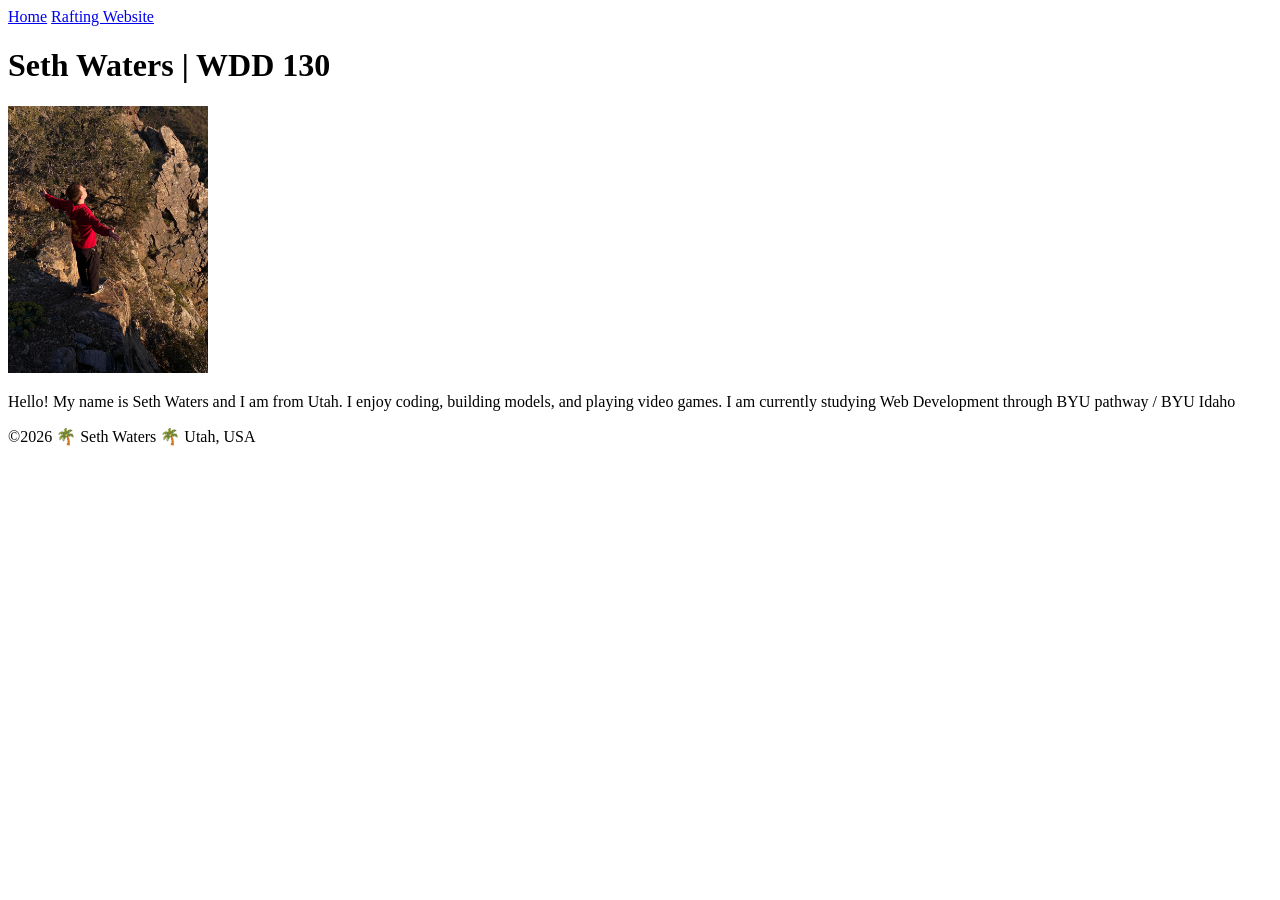
==== index.html @ d8624e6f "Fix image source path for profile photo in index.html" ====
<!DOCTYPE html>
<html lang="en-US">

<head>
    <meta charset="utf-8">
    <meta name="viewport" content="width=device-width,initial-scale=1.0">
    <title>Seth Waters | WDD 130</title>
</head>

<body>
    <header>
        <nav>
            <a href="#">Home</a>
            <a href="wwr/">Rafting Website</a>
        </nav>
    </header>
    <main>
        <h1>Seth Waters | WDD 130</h1>
        <img src="images/profile.jpeg" alt="Hello, my name is Seth Waters" width="200">
        <p>Hello! My name is Seth Waters and I am from Utah. I enjoy coding, building models, and playing video games. I am currently studying Web Development through BYU pathway / BYU Idaho</p>
    </main>
    <footer>
        <p>©2026 🌴 Seth Waters 🌴 Utah, USA</p>
    </footer>
</body>

</html>
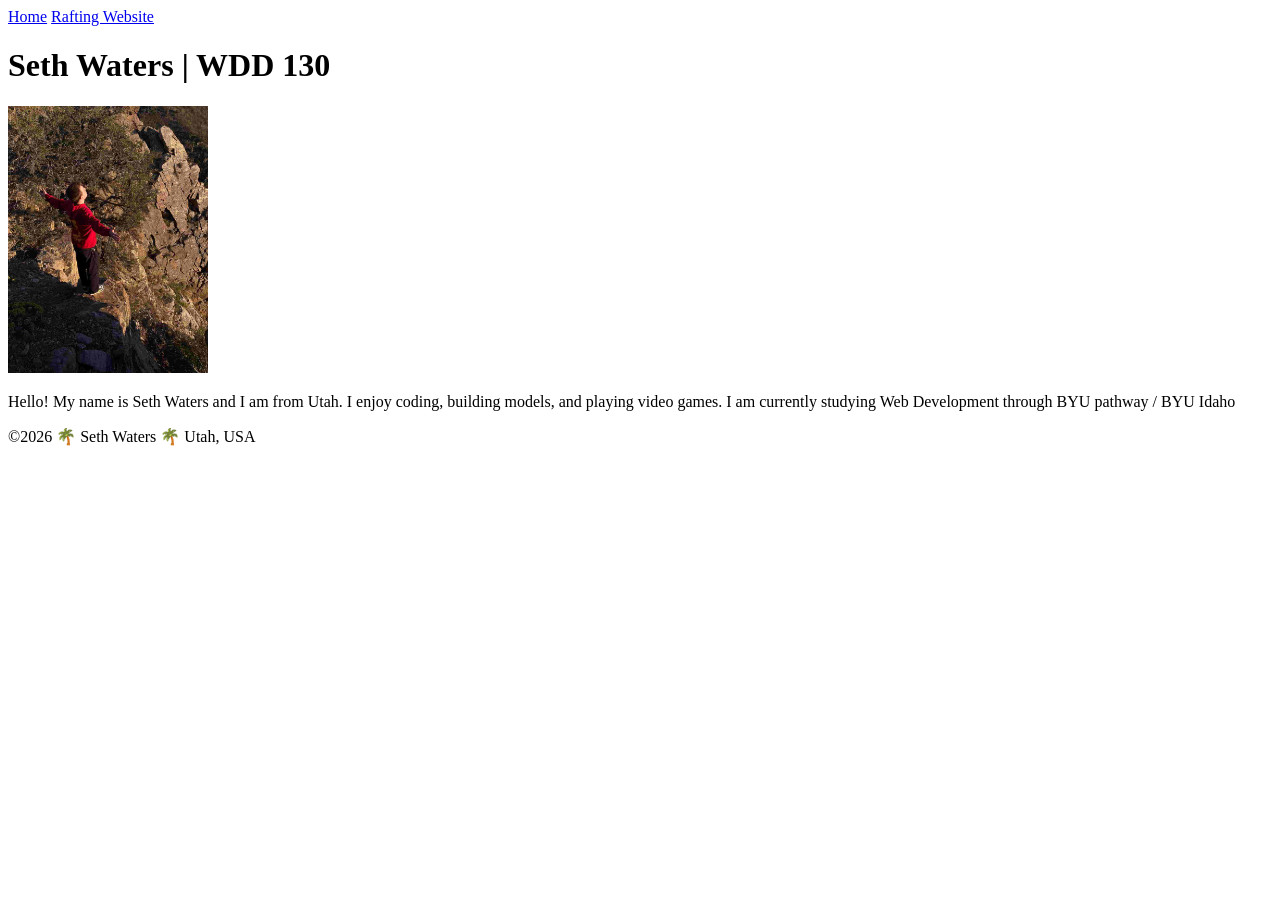
==== commit 432a9c12: "image resize" ====
--- a/index.html
+++ b/index.html
@@ -16,7 +16,7 @@
     </header>
     <main>
         <h1>Seth Waters | WDD 130</h1>
-        <img src="images/profile.jpeg" alt="Hello, my name is Seth Waters" width="200">
+        <img src="images/profile.jpg" alt="Hello, my name is Seth Waters" width="200">
         <p>Hello! My name is Seth Waters and I am from Utah. I enjoy coding, building models, and playing video games. I am currently studying Web Development through BYU pathway / BYU Idaho</p>
     </main>
     <footer>
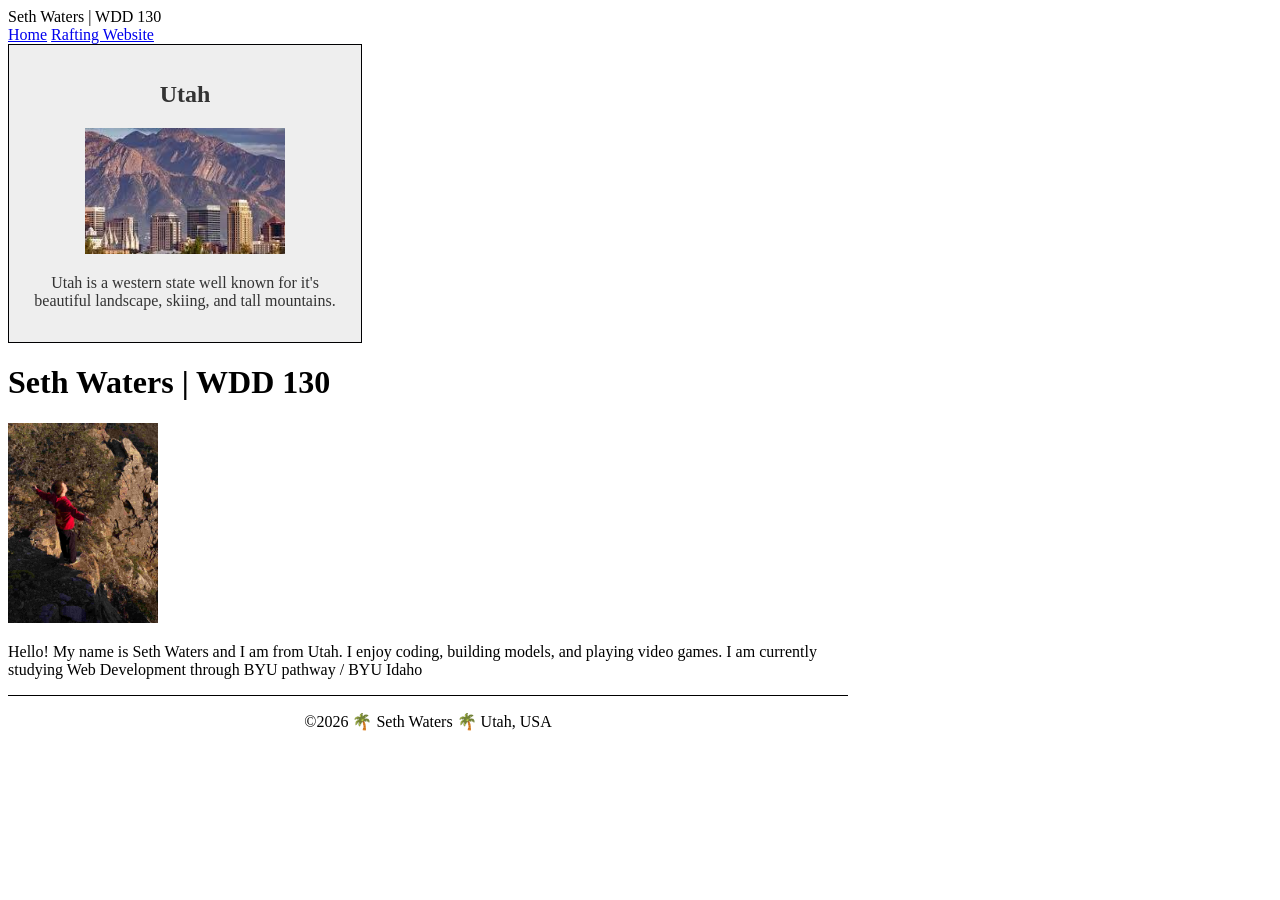
==== commit d2a3caae: "Add Utah section with image and description; update footer in index.html and create styles.css for l" ====
--- a/index.html
+++ b/index.html
@@ -2,9 +2,11 @@
 <html lang="en-US">
 
 <head>
+    <link rel="stylesheet" href="styles/styles.css">
     <meta charset="utf-8">
     <meta name="viewport" content="width=device-width,initial-scale=1.0">
-    <title>Seth Waters | WDD 130</title>
+    <meta name="description" content="My name is Seth Waters, this page is for WDD130, this page is to show my work and learning inside this course.">
+    <meta name="author" content="Seth Waters" <title>Seth Waters | WDD 130</title>
 </head>
 
 <body>
@@ -15,13 +17,19 @@
         </nav>
     </header>
     <main>
+        <aside>
+            <h2>Utah</h2>
+            <img src="images/utah.jpeg" alt="Salt Lake City Utah Skyline">
+            <p>Utah is a western state well known for it's beautiful landscape, skiing, and tall mountains. </p>
+        </aside>
         <h1>Seth Waters | WDD 130</h1>
         <img src="images/profile.jpg" alt="Hello, my name is Seth Waters" width="200">
         <p>Hello! My name is Seth Waters and I am from Utah. I enjoy coding, building models, and playing video games. I am currently studying Web Development through BYU pathway / BYU Idaho</p>
+
+        <footer>
+            <p>©2026 🌴 Seth Waters 🌴 Utah, USA</p>
+        </footer>
     </main>
-    <footer>
-        <p>©2026 🌴 Seth Waters 🌴 Utah, USA</p>
-    </footer>
 </body>
 
 </html>
--- a/styles/styles.css
+++ b/styles/styles.css
@@ -0,0 +1,35 @@
+main {
+    max-width: 840px;
+}
+
+main img {
+    width: 150px;
+    height: auto;
+
+}
+
+aside {
+    width: 20rem;
+    magrin: 1rem;
+    border: 1px solid #000002;
+    padding: 1rem;
+    background-color: #eee;
+    color: #333;
+    text-align: center;
+
+}
+
+aside img {
+    width: 200px;
+    height: auto;
+}
+
+p {
+    padding: 0;
+}
+
+footer {
+    margin-top: 15px;
+    border-top: 1px solid #000;
+    text-align: center;
+}
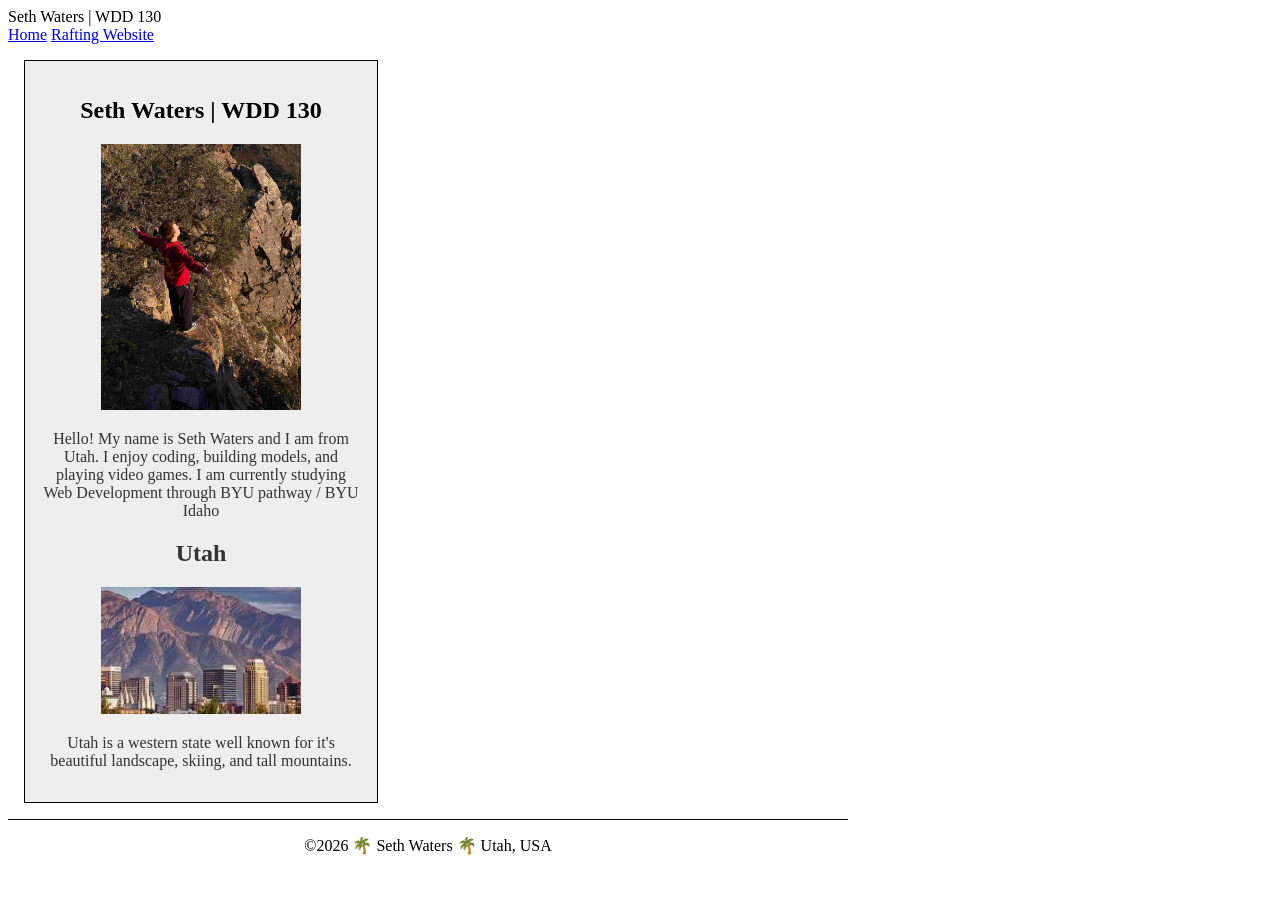
==== commit a1738e02: "Add Utah section with personal introduction and update styles for layout" ====
--- a/index.html
+++ b/index.html
@@ -18,14 +18,16 @@
     </header>
     <main>
         <aside>
+            <h1>Seth Waters | WDD 130</h1>
+            <img src="images/profile.jpg" alt="Hello, my name is Seth Waters" width="200">
+            <p>Hello! My name is Seth Waters and I am from Utah. I enjoy coding, building models, and playing video games. I am currently studying Web Development through BYU pathway / BYU Idaho</p>
+
             <h2>Utah</h2>
             <img src="images/utah.jpeg" alt="Salt Lake City Utah Skyline">
             <p>Utah is a western state well known for it's beautiful landscape, skiing, and tall mountains. </p>
+
+
         </aside>
-        <h1>Seth Waters | WDD 130</h1>
-        <img src="images/profile.jpg" alt="Hello, my name is Seth Waters" width="200">
-        <p>Hello! My name is Seth Waters and I am from Utah. I enjoy coding, building models, and playing video games. I am currently studying Web Development through BYU pathway / BYU Idaho</p>
-
         <footer>
             <p>©2026 🌴 Seth Waters 🌴 Utah, USA</p>
         </footer>
--- a/styles/styles.css
+++ b/styles/styles.css
@@ -1,3 +1,7 @@
+nav {}
+
+nav a {}
+
 main {
     max-width: 840px;
 }
@@ -5,12 +9,14 @@
 main img {
     width: 150px;
     height: auto;
-
+    border: black;
+    padding: auto;
+    box-shadow: none;
 }
 
 aside {
     width: 20rem;
-    magrin: 1rem;
+    margin: 1rem;
     border: 1px solid #000002;
     padding: 1rem;
     background-color: #eee;
@@ -28,6 +34,10 @@
     padding: 0;
 }
 
+h1 {
+    color: black;
+}
+
 footer {
     margin-top: 15px;
     border-top: 1px solid #000;
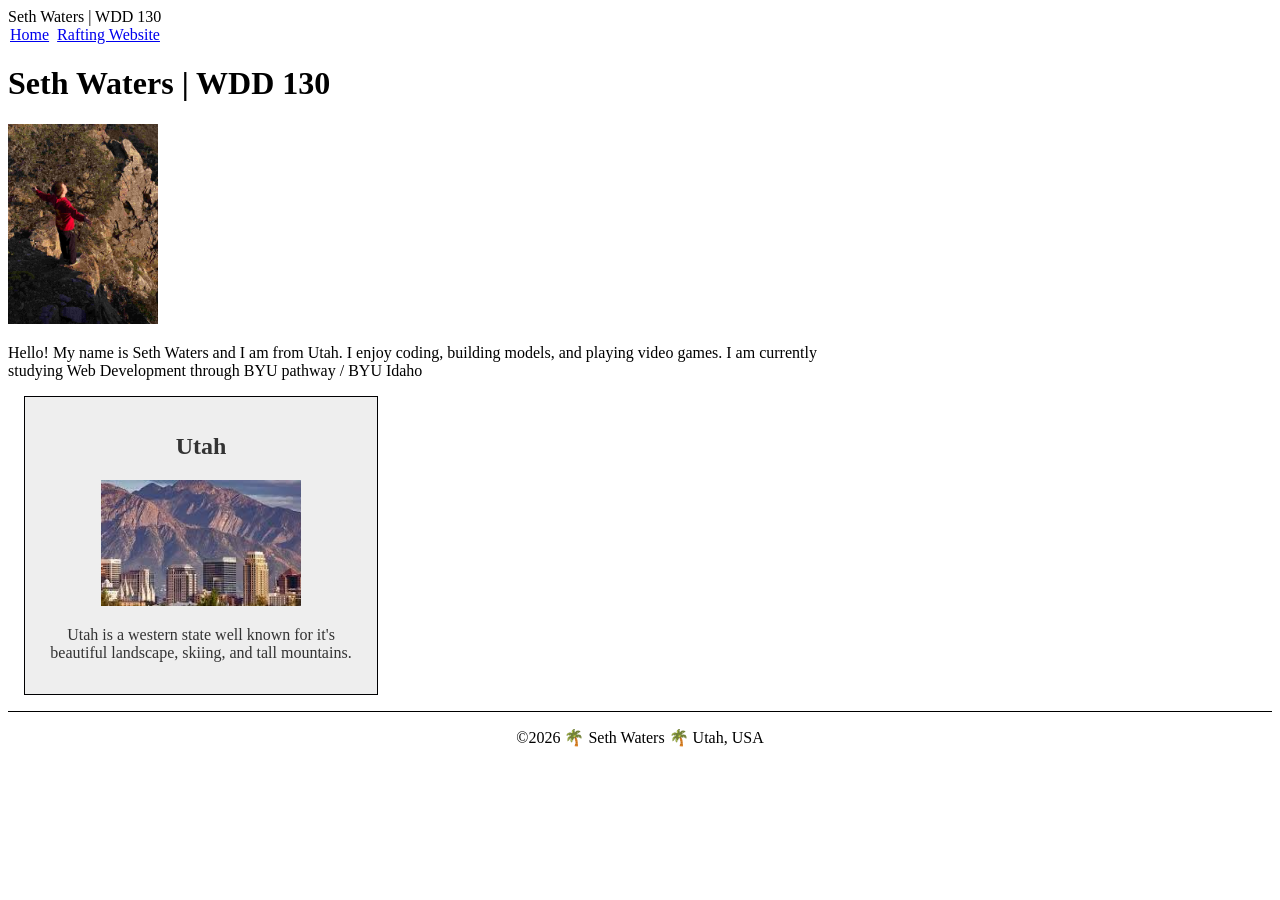
==== commit fffd90a8: "Reorganize HTML structure for Utah section and update navigation styles" ====
--- a/index.html
+++ b/index.html
@@ -17,21 +17,21 @@
         </nav>
     </header>
     <main>
-        <aside>
-            <h1>Seth Waters | WDD 130</h1>
-            <img src="images/profile.jpg" alt="Hello, my name is Seth Waters" width="200">
-            <p>Hello! My name is Seth Waters and I am from Utah. I enjoy coding, building models, and playing video games. I am currently studying Web Development through BYU pathway / BYU Idaho</p>
 
-            <h2>Utah</h2>
-            <img src="images/utah.jpeg" alt="Salt Lake City Utah Skyline">
-            <p>Utah is a western state well known for it's beautiful landscape, skiing, and tall mountains. </p>
+        <h1>Seth Waters | WDD 130</h1>
+        <img src="images/profile.jpg" alt="Hello, my name is Seth Waters" width="200">
+        <p>Hello! My name is Seth Waters and I am from Utah. I enjoy coding, building models, and playing video games. I am currently studying Web Development through BYU pathway / BYU Idaho</p>
 
 
-        </aside>
-        <footer>
-            <p>©2026 🌴 Seth Waters 🌴 Utah, USA</p>
-        </footer>
     </main>
+    <aside>
+        <h2>Utah</h2>
+        <img src="images/utah.jpeg" alt="Salt Lake City Utah Skyline">
+        <p>Utah is a western state well known for it's beautiful landscape, skiing, and tall mountains. </p>
+    </aside>
+    <footer>
+        <p>©2026 🌴 Seth Waters 🌴 Utah, USA</p>
+    </footer>
 </body>
 
 </html>
--- a/styles/styles.css
+++ b/styles/styles.css
@@ -1,6 +1,13 @@
-nav {}
+nav {
+    background-color: auto;
+    padding: auto;
+}
 
-nav a {}
+nav a {
+    color: auto;
+    padding: 2px;
+    display: auto;
+}
 
 main {
     max-width: 840px;
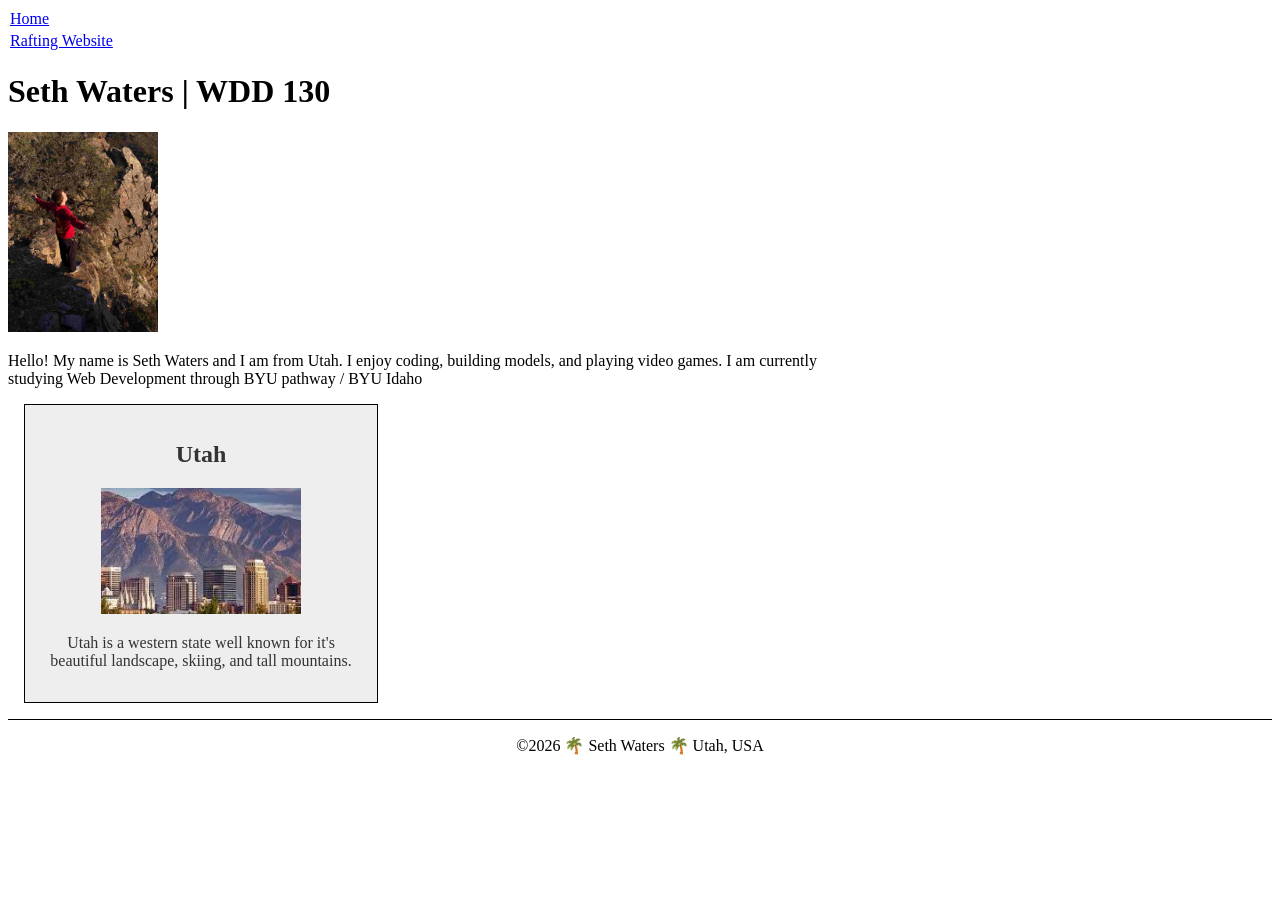
==== commit 7ff0cb12: "Fix HTML syntax error in index.html by closing meta author tag" ====
--- a/index.html
+++ b/index.html
@@ -6,7 +6,8 @@
     <meta charset="utf-8">
     <meta name="viewport" content="width=device-width,initial-scale=1.0">
     <meta name="description" content="My name is Seth Waters, this page is for WDD130, this page is to show my work and learning inside this course.">
-    <meta name="author" content="Seth Waters" <title>Seth Waters | WDD 130</title>
+    <meta name="author" content="Seth Waters">
+    <title>Seth Waters | WDD 130</title>
 </head>
 
 <body>
--- a/styles/styles.css
+++ b/styles/styles.css
@@ -6,7 +6,7 @@
 nav a {
     color: auto;
     padding: 2px;
-    display: auto;
+    display: block;
 }
 
 main {
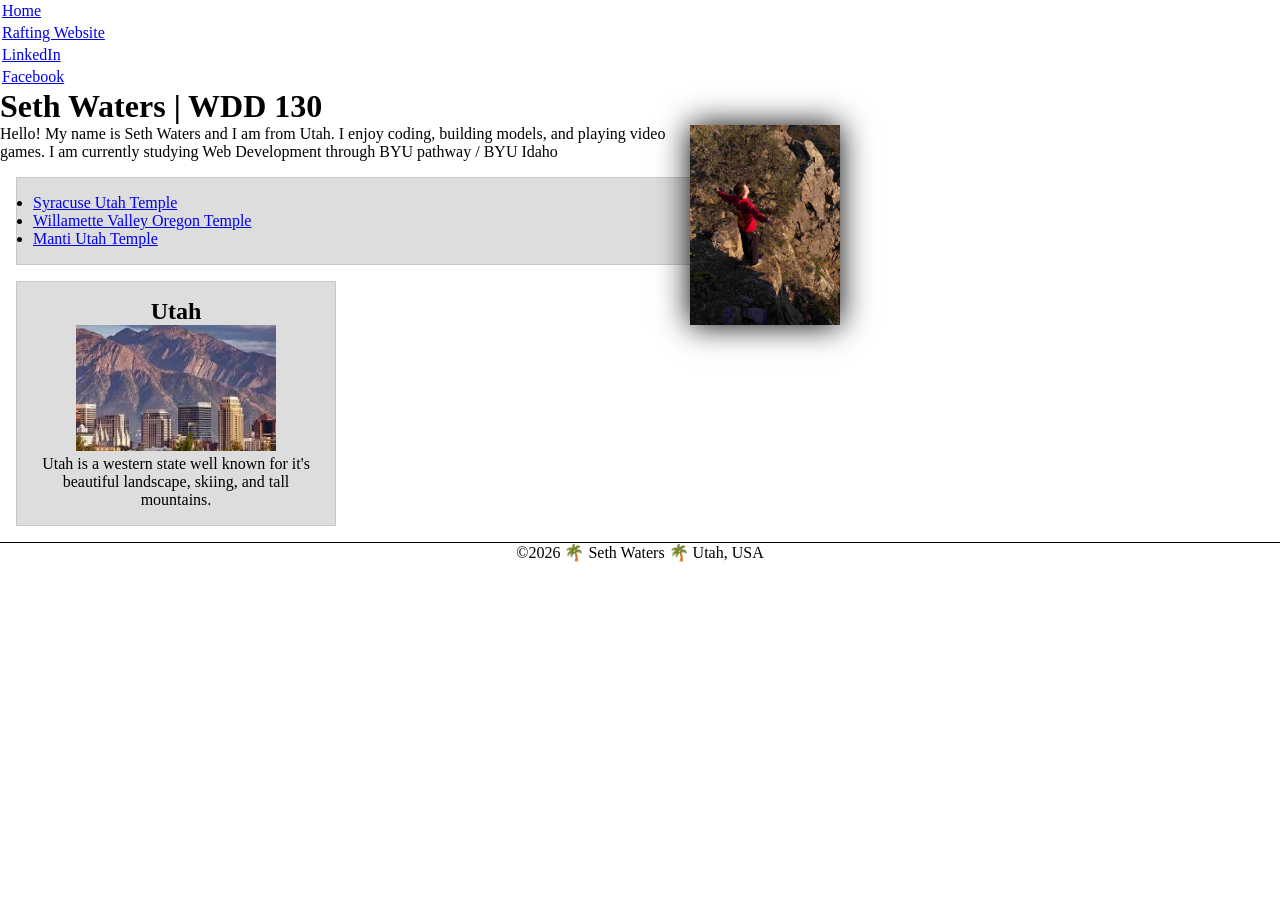
==== commit 77d9dc59: "Add social media links and a list of Utah temples to index.html; update styles for consistent layout" ====
--- a/index.html
+++ b/index.html
@@ -15,6 +15,8 @@
         <nav>
             <a href="#">Home</a>
             <a href="wwr/">Rafting Website</a>
+            <a href="https://www.linkedin.com/in/seth-waters-a05814294">LinkedIn</a>
+            <a href="https://facebook.com">Facebook</a>
         </nav>
     </header>
     <main>
@@ -23,9 +25,13 @@
         <img src="images/profile.jpg" alt="Hello, my name is Seth Waters" width="200">
         <p>Hello! My name is Seth Waters and I am from Utah. I enjoy coding, building models, and playing video games. I am currently studying Web Development through BYU pathway / BYU Idaho</p>
 
-
+        <ul class="box">
+            <li><a href="https://www.churchofjesuschrist.org/temples/details/syracuse-utah-temple" target="_blank" rel="noopener">Syracuse Utah Temple</a></li>
+            <li><a href="https://www.churchofjesuschrist.org/temples/details/willamette-valley-oregon-temple" target="_blank" rel="noopener">Willamette Valley Oregon Temple</a></li>
+            <li><a href="https://www.churchofjesuschrist.org/temples/details/manti-utah-temple" target="_blank" rel="noopener">Manti Utah Temple</a></li>
+        </ul>
     </main>
-    <aside>
+    <aside class="box">
         <h2>Utah</h2>
         <img src="images/utah.jpeg" alt="Salt Lake City Utah Skyline">
         <p>Utah is a western state well known for it's beautiful landscape, skiing, and tall mountains. </p>
--- a/styles/styles.css
+++ b/styles/styles.css
@@ -1,3 +1,15 @@
+:root {
+    --border-color: black;
+    --text-align: center;
+
+}
+
+* {
+    margin: 0;
+    padding: 0;
+    box-sizing: border-box;
+}
+
 nav {
     background-color: auto;
     padding: auto;
@@ -14,22 +26,30 @@
 }
 
 main img {
+    position: relative;
     width: 150px;
     height: auto;
-    border: black;
+    border-color: var(--border-color);
     padding: auto;
-    box-shadow: none;
+    box-shadow: 0 0 30px black;
+    float: right;
+    margin: 0 0 1rme 1rem;
 }
 
 aside {
     width: 20rem;
-    margin: 1rem;
     border: 1px solid #000002;
-    padding: 1rem;
     background-color: #eee;
     color: #333;
-    text-align: center;
+    text-align: var(--text-align);
+    position: relative;
 
+}
+
+aside h2 {
+    position: relative;
+    top: px;
+    left: px;
 }
 
 aside img {
@@ -48,5 +68,15 @@
 footer {
     margin-top: 15px;
     border-top: 1px solid #000;
-    text-align: center;
+    text-align: var(--text-align)
 }
+
+/* Class Selectors */
+
+.box {
+    margin: 1rem;
+    border: 1px solid rgb(0 0 0 / 10%);
+    padding: 1rem;
+    background-color: #ddd;
+    color: #000;
+}
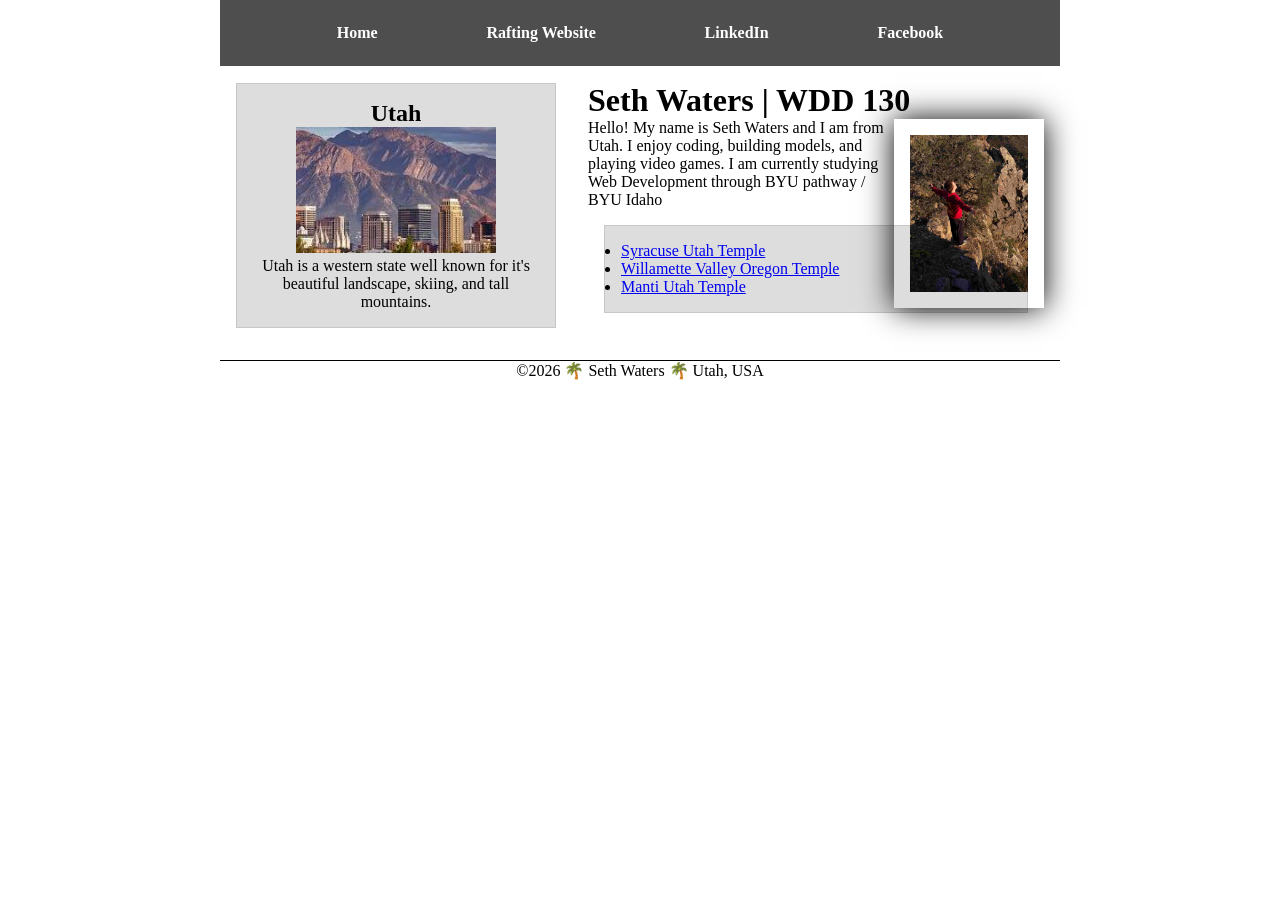
==== commit 582126e5: "Refactor HTML structure and improve CSS styles for better layout and responsiveness" ====
--- a/index.html
+++ b/index.html
@@ -19,23 +19,25 @@
             <a href="https://facebook.com">Facebook</a>
         </nav>
     </header>
-    <main>
+    <div class="grid">
+        <main>
 
-        <h1>Seth Waters | WDD 130</h1>
-        <img src="images/profile.jpg" alt="Hello, my name is Seth Waters" width="200">
-        <p>Hello! My name is Seth Waters and I am from Utah. I enjoy coding, building models, and playing video games. I am currently studying Web Development through BYU pathway / BYU Idaho</p>
+            <h1>Seth Waters | WDD 130</h1>
+            <img src="images/profile.jpg" alt="Hello, my name is Seth Waters" width="200">
+            <p>Hello! My name is Seth Waters and I am from Utah. I enjoy coding, building models, and playing video games. I am currently studying Web Development through BYU pathway / BYU Idaho</p>
 
-        <ul class="box">
-            <li><a href="https://www.churchofjesuschrist.org/temples/details/syracuse-utah-temple" target="_blank" rel="noopener">Syracuse Utah Temple</a></li>
-            <li><a href="https://www.churchofjesuschrist.org/temples/details/willamette-valley-oregon-temple" target="_blank" rel="noopener">Willamette Valley Oregon Temple</a></li>
-            <li><a href="https://www.churchofjesuschrist.org/temples/details/manti-utah-temple" target="_blank" rel="noopener">Manti Utah Temple</a></li>
-        </ul>
-    </main>
-    <aside class="box">
-        <h2>Utah</h2>
-        <img src="images/utah.jpeg" alt="Salt Lake City Utah Skyline">
-        <p>Utah is a western state well known for it's beautiful landscape, skiing, and tall mountains. </p>
-    </aside>
+            <ul class="box">
+                <li><a href="https://www.churchofjesuschrist.org/temples/details/syracuse-utah-temple" target="_blank" rel="noopener">Syracuse Utah Temple</a></li>
+                <li><a href="https://www.churchofjesuschrist.org/temples/details/willamette-valley-oregon-temple" target="_blank" rel="noopener">Willamette Valley Oregon Temple</a></li>
+                <li><a href="https://www.churchofjesuschrist.org/temples/details/manti-utah-temple" target="_blank" rel="noopener">Manti Utah Temple</a></li>
+            </ul>
+        </main>
+        <aside class="box">
+            <h2>Utah</h2>
+            <img src="images/utah.jpeg" alt="Salt Lake City Utah Skyline">
+            <p>Utah is a western state well known for it's beautiful landscape, skiing, and tall mountains. </p>
+        </aside>
+    </div>
     <footer>
         <p>©2026 🌴 Seth Waters 🌴 Utah, USA</p>
     </footer>
--- a/styles/styles.css
+++ b/styles/styles.css
@@ -11,18 +11,27 @@
 }
 
 nav {
-    background-color: auto;
-    padding: auto;
+    background-color: #4e4e4e;
+    padding: 1rem;
+    display: flex;
+    justify-content: space-evenly;
+    align-items: center;
 }
 
 nav a {
-    color: auto;
-    padding: 2px;
+    color: white;
+    padding: 0.5rem;
     display: block;
+    text-decoration: none;
+    font-size: 1rem;
+    font-weight: 700;
+    color: #fff;
 }
 
 main {
     max-width: 840px;
+    margin: 1rem;
+    grid-column: 2/3;
 }
 
 main img {
@@ -30,7 +39,7 @@
     width: 150px;
     height: auto;
     border-color: var(--border-color);
-    padding: auto;
+    padding: 1rem;
     box-shadow: 0 0 30px black;
     float: right;
     margin: 0 0 1rme 1rem;
@@ -43,7 +52,14 @@
     color: #333;
     text-align: var(--text-align);
     position: relative;
+    grid-column: 1/2;
+    grid-row: 1/2;
 
+}
+
+.grid {
+    display: grid;
+    align-items: center;
 }
 
 aside h2 {
@@ -55,6 +71,13 @@
 aside img {
     width: 200px;
     height: auto;
+}
+
+header,
+.grid,
+footer {
+    max-width: 840px;
+    margin: 0 auto;
 }
 
 p {
